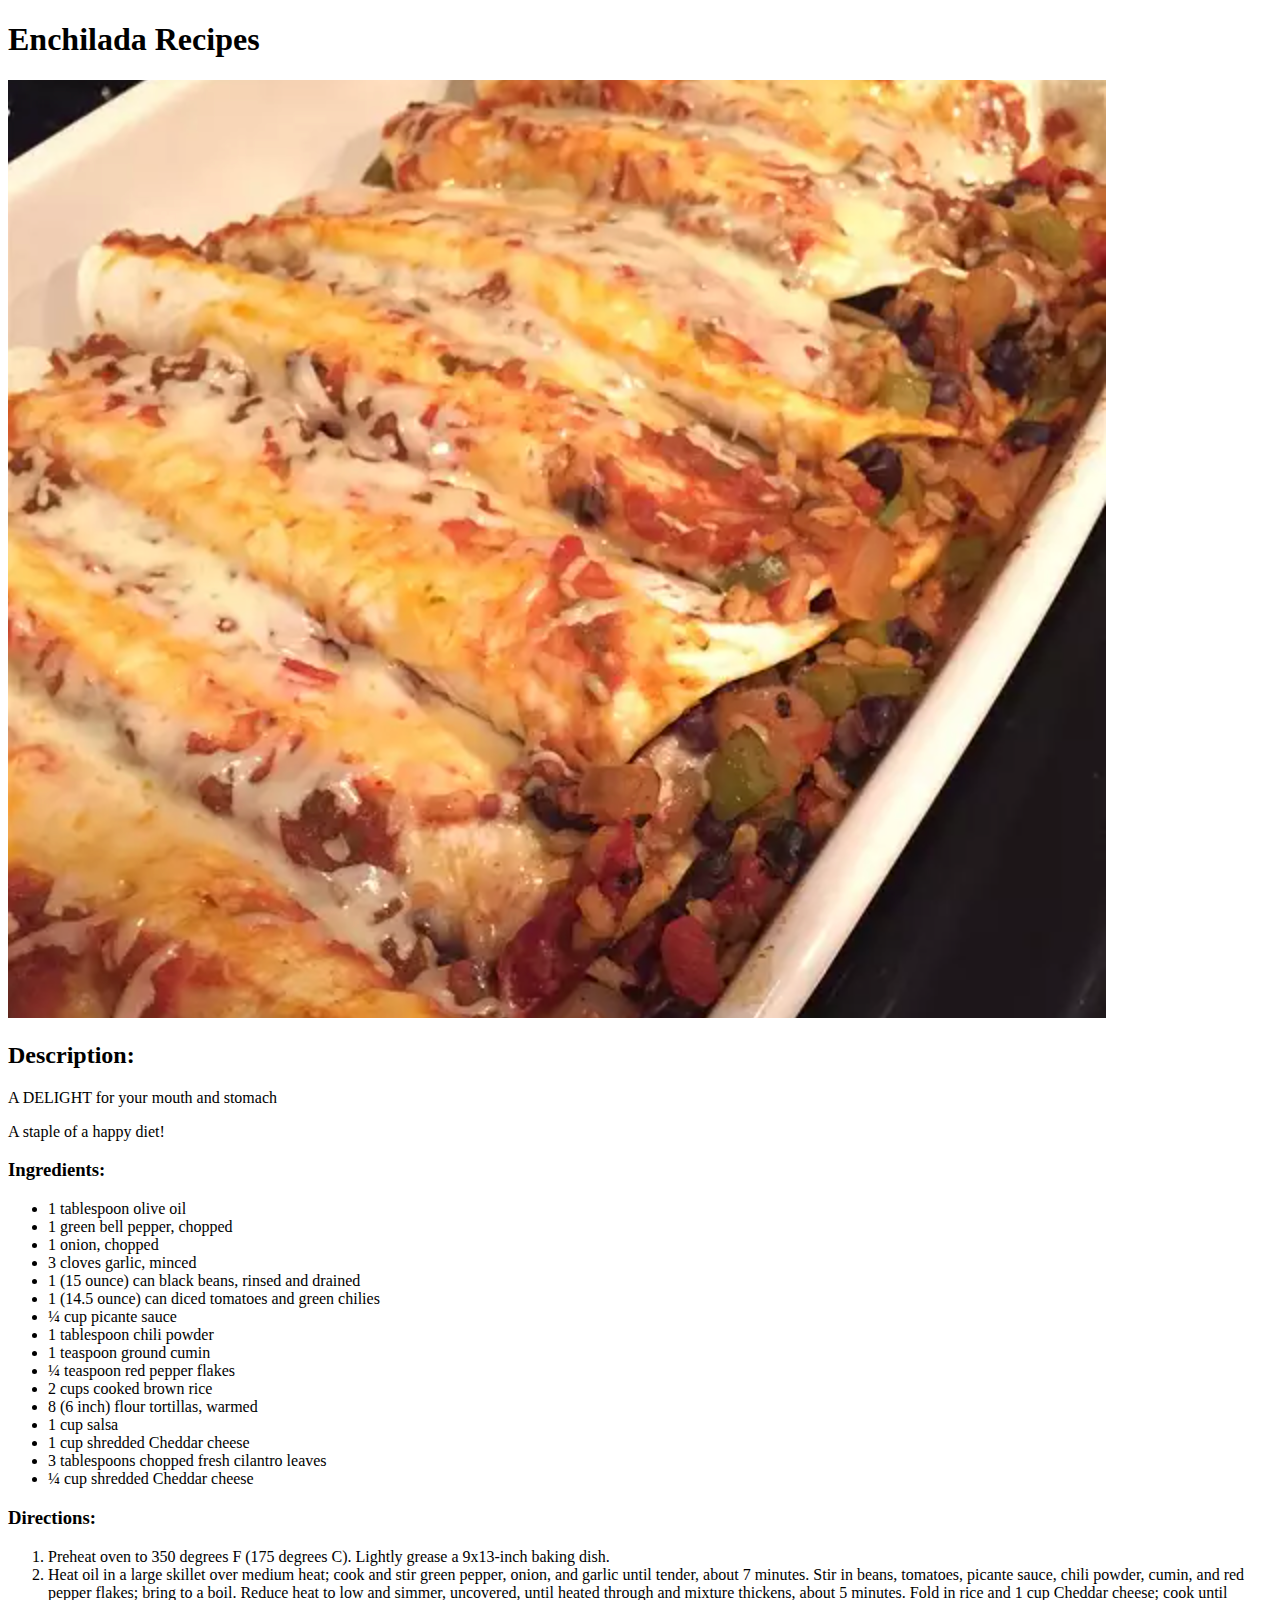
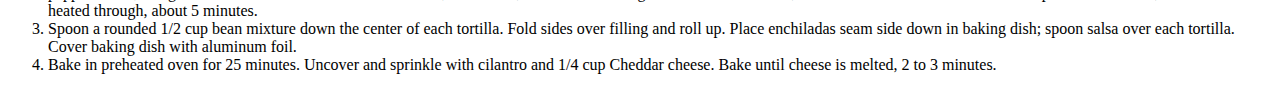
==== recipes/enchilada.html @ cfd080e3 "Create basic html website" ====
<!DOCTYPE html>
<html lang="en">
<head>
    <meta charset="UTF-8">
    <meta http-equiv="X-UA-Compatible" content="IE=edge">
    <meta name="viewport" content="width=h1.enchilada, initial-scale=1.0">
    <title>Document</title>
</head>
<body>
    <h1>Enchilada Recipes</h1>
    <img src="../images/enchalada.png" alt="">
    <h2>Description:</h2>
    <p>A DELIGHT for your mouth and stomach</p>
    <p>A staple of a happy diet!</p>
    <h3>Ingredients:</h3>
    <ul>
        <li>1 tablespoon olive oil</li>
        <li>1 green bell pepper, chopped</li>
        <li>1 onion, chopped</li>
        <li>3 cloves garlic, minced</li>
        <li>1 (15 ounce) can black beans, rinsed and drained</li>
        <li>1 (14.5 ounce) can diced tomatoes and green chilies</li>
        <li>¼ cup picante sauce</li>
        <li>1 tablespoon chili powder</li>
        <li>1 teaspoon ground cumin</li>
        <li>¼ teaspoon red pepper flakes</li>
        <li>2 cups cooked brown rice</li>
        <li>8 (6 inch) flour tortillas, warmed</li>
        <li>1 cup salsa</li>
        <li>1 cup shredded Cheddar cheese</li>
        <li>3 tablespoons chopped fresh cilantro leaves</li>
        <li>¼ cup shredded Cheddar cheese</li>

    </ul>
    <h3>Directions:</h3>
    <ol>
        <li>Preheat oven to 350 degrees F (175 degrees C). Lightly grease a 9x13-inch baking dish.</li>
        <li>Heat oil in a large skillet over medium heat; cook and stir green pepper, onion, and garlic until tender, about 7 minutes. Stir in beans, tomatoes, picante sauce, chili powder, cumin, and red pepper flakes; bring to a boil. Reduce heat to low and simmer, uncovered, until heated through and mixture thickens, about 5 minutes. Fold in rice and 1 cup Cheddar cheese; cook until heated through, about 5 minutes.</li>
        <li>Spoon a rounded 1/2 cup bean mixture down the center of each tortilla. Fold sides over filling and roll up. Place enchiladas seam side down in baking dish; spoon salsa over each tortilla. Cover baking dish with aluminum foil.</li>
        <li>Bake in preheated oven for 25 minutes. Uncover and sprinkle with cilantro and 1/4 cup Cheddar cheese. Bake until cheese is melted, 2 to 3 minutes.</li>
    </ol>
</body>
</html>
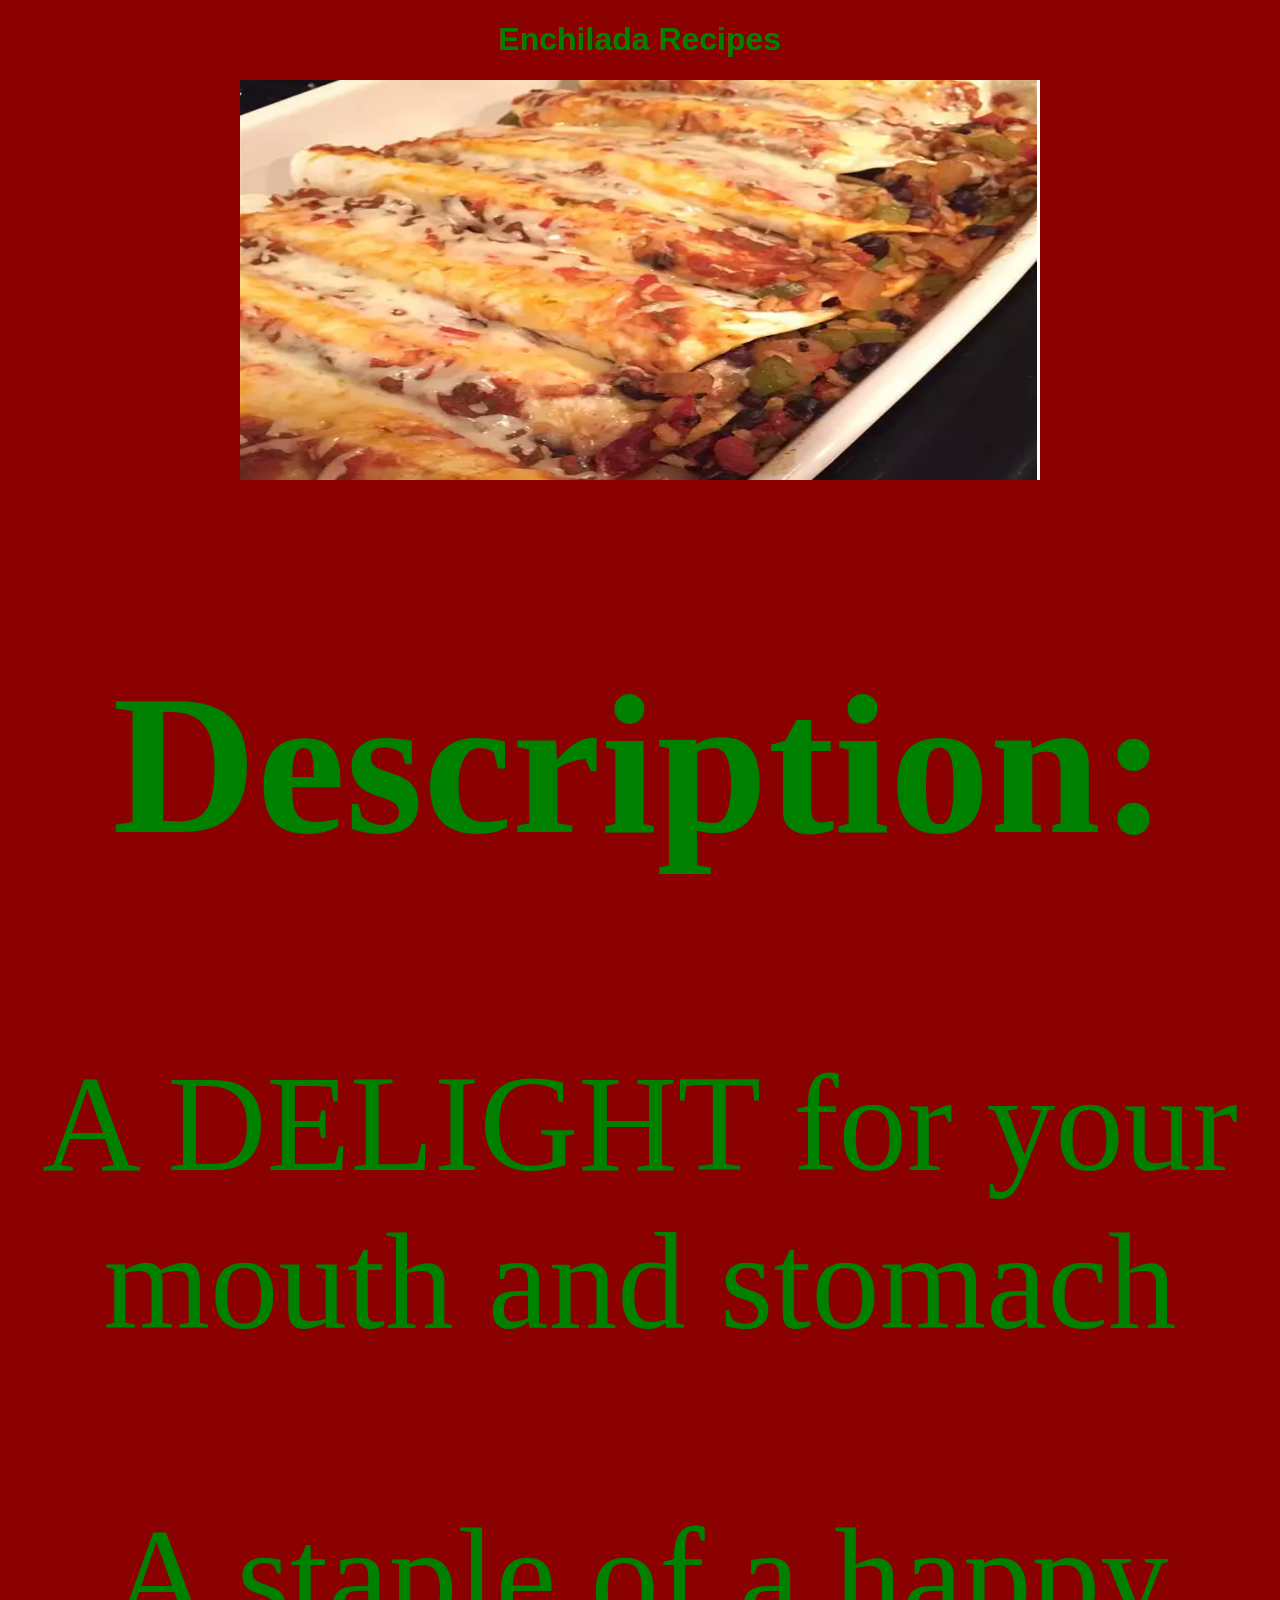
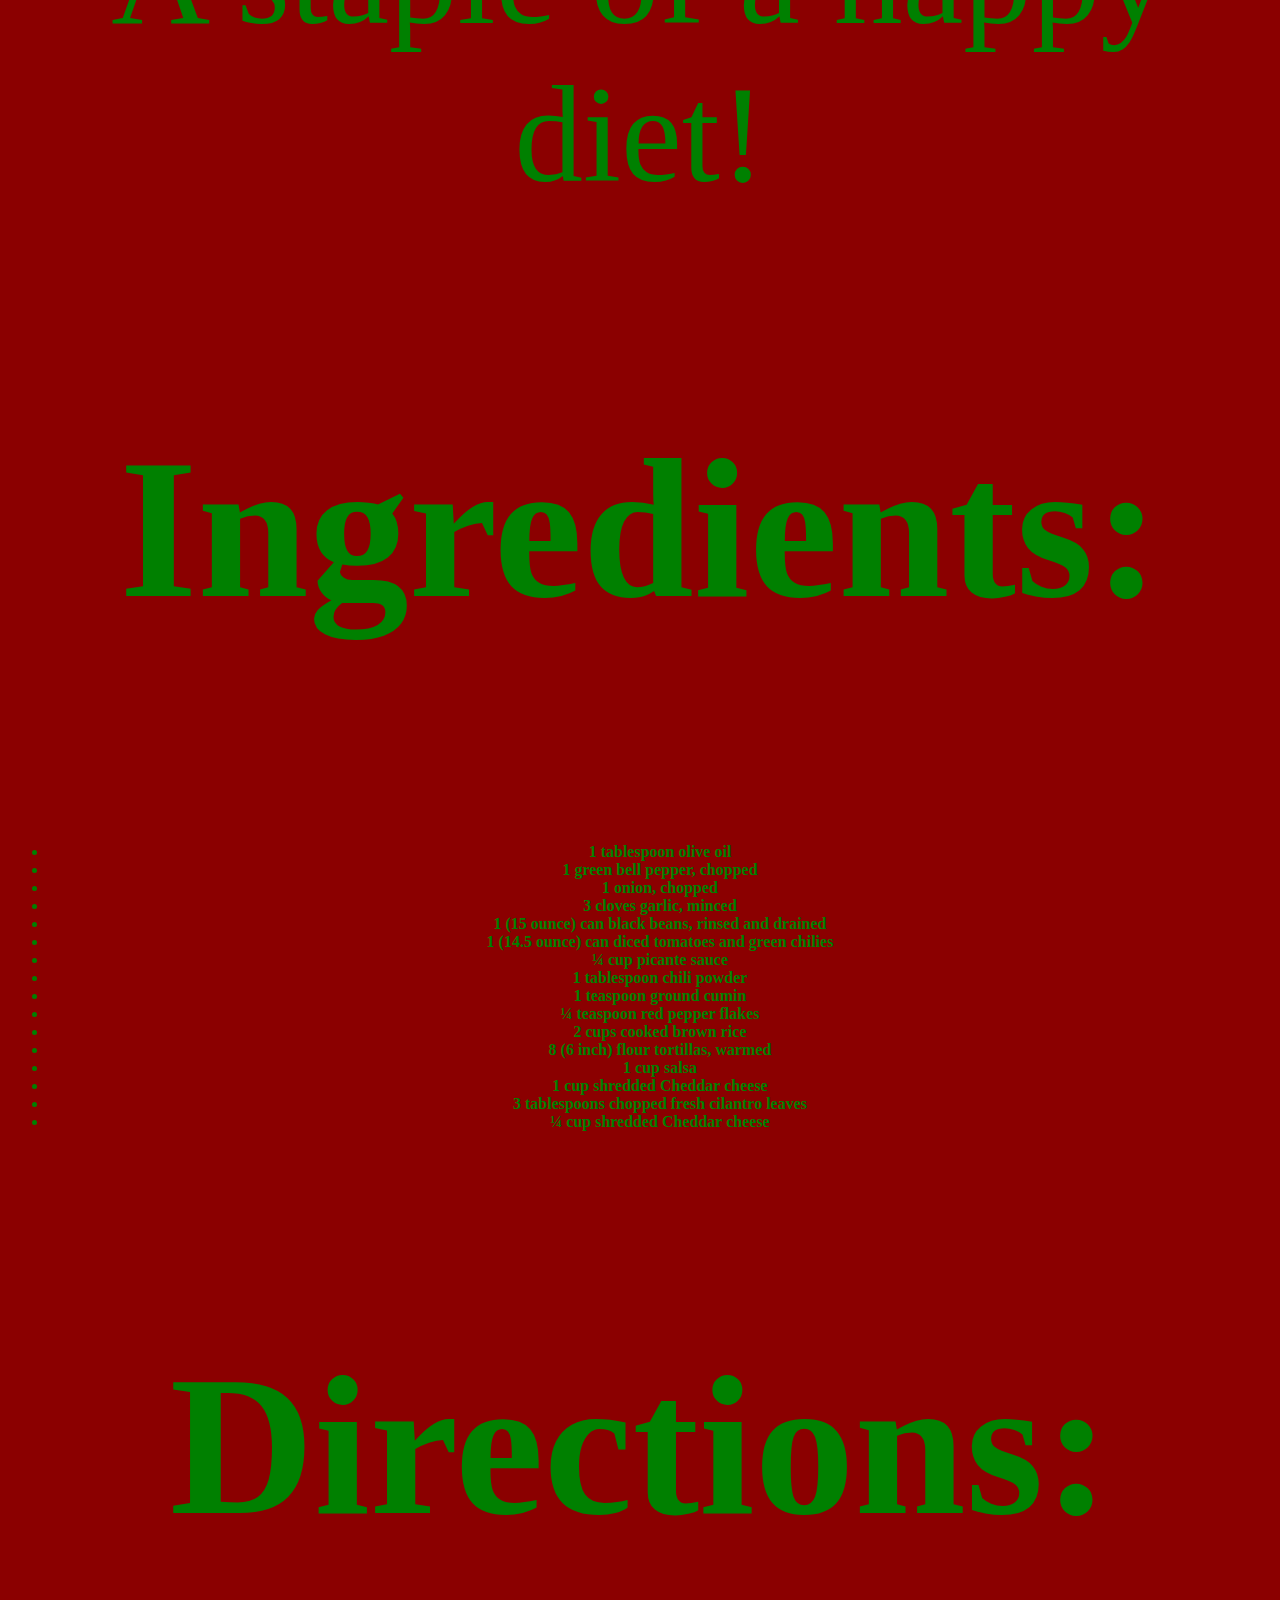
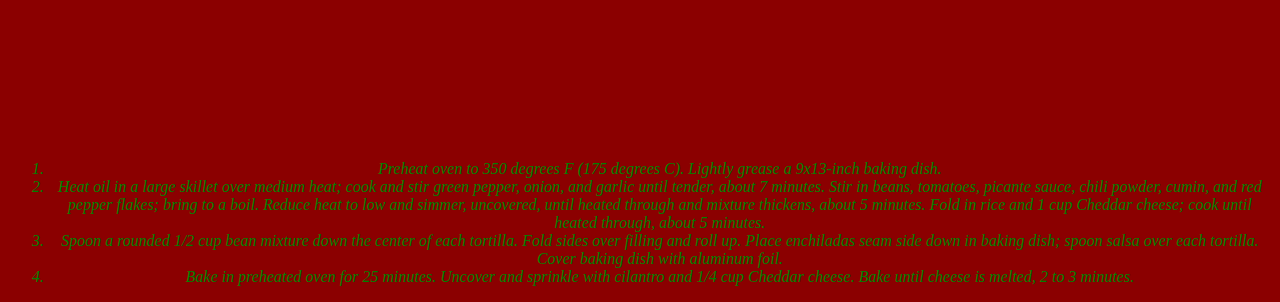
==== commit 52035ace: "Add CSS style" ====
--- a/recipes/enchilada.html
+++ b/recipes/enchilada.html
@@ -1,6 +1,7 @@
 <!DOCTYPE html>
 <html lang="en">
 <head>
+    <link rel="stylesheet" href="../style.css">
     <meta charset="UTF-8">
     <meta http-equiv="X-UA-Compatible" content="IE=edge">
     <meta name="viewport" content="width=h1.enchilada, initial-scale=1.0">
--- a/style.css
+++ b/style.css
@@ -0,0 +1,36 @@
+body {
+    color: green;
+    background-color: darkred;
+    text-align: center;
+}
+
+h1{
+    font-family: 'Franklin Gothic Medium', 'Arial Narrow', Arial, sans-serif;
+}
+
+h2, h3 {
+    font-weight: bolder;
+    font-size: 200px;
+}
+
+img {
+    height: 400px;
+    width: 800px;
+}
+
+p {
+    font-family: 'Brush Script MT', 'Times New Roman', Times, serif;
+    font-size: 137px;
+}
+
+ul {
+    font-weight: bolder;
+}
+
+ol {
+    font-style: italic;
+}
+
+a {
+    font-size: 200px;
+}